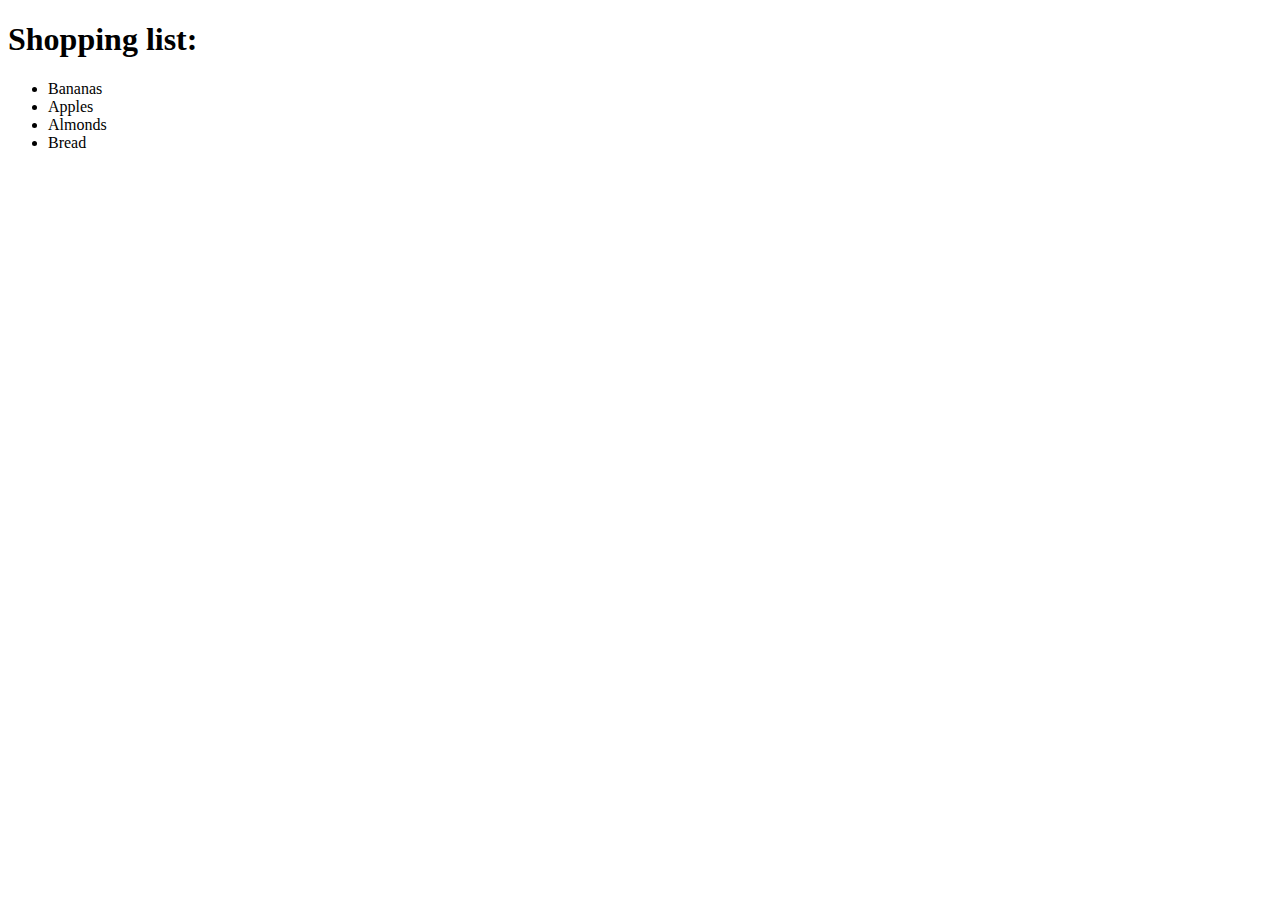
==== index.html @ a2b40656 "Lesson 2.1" ====
<!DOCTYPE html>
<html lang="en">
<head>
  <meta charset="UTF-8">
  <script src="modernizr-dev.js"></script>
  <title>Using Modernizr CSS classes | Lesson 2.1 | A beginners guide to Modernizr</title>
</head>
<body>

  <h1>Shopping list:</h1>

  <ul>
    <li>Bananas</li>
    <li>Apples</li>
    <li>Almonds</li>
    <li>Bread</li>
  </ul>

</body>
</html>
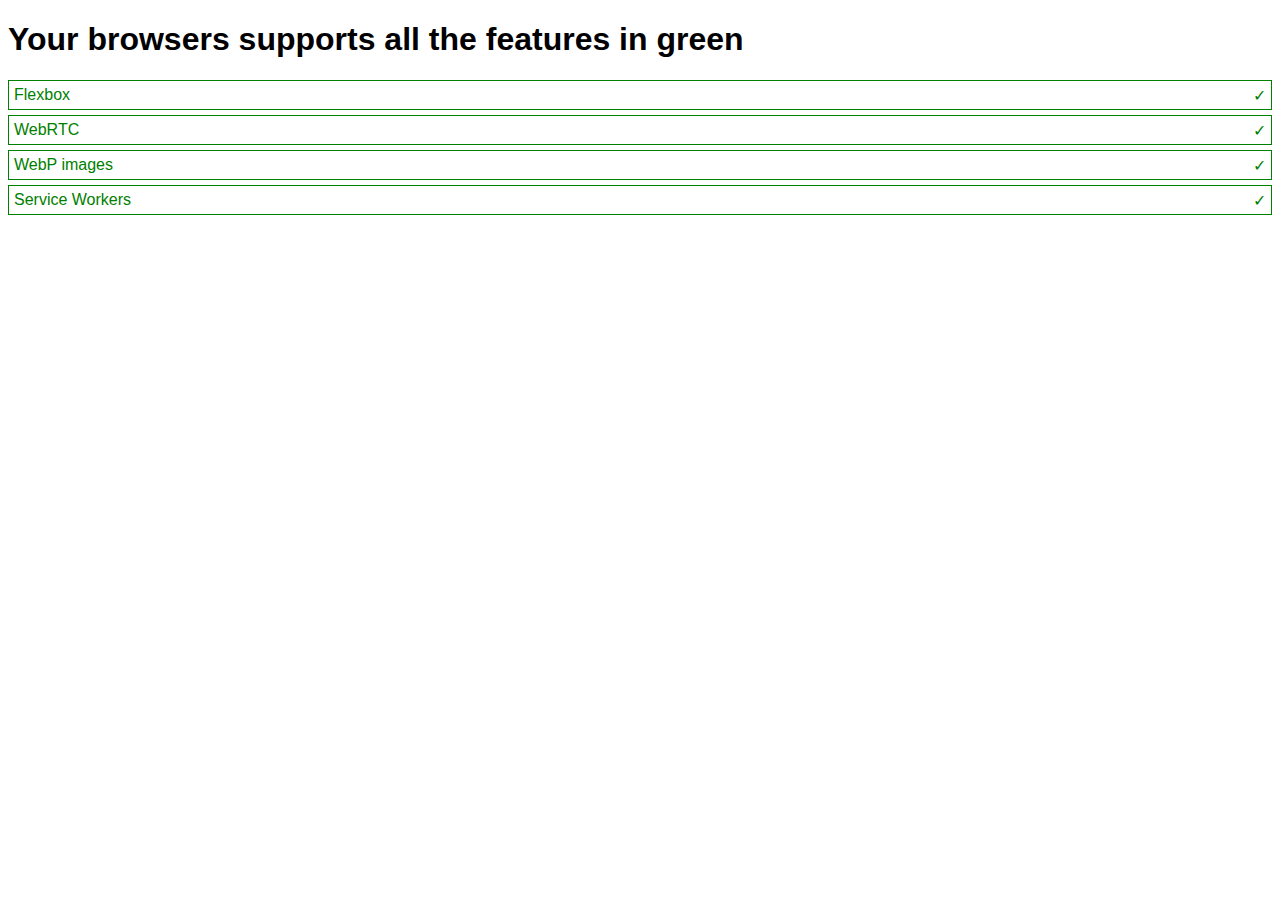
==== commit 5c71f8dd: "Lesson 2.2" ====
--- a/index.html
+++ b/index.html
@@ -3,17 +3,18 @@
 <head>
   <meta charset="UTF-8">
   <script src="modernizr-dev.js"></script>
-  <title>Using Modernizr CSS classes | Lesson 2.1 | A beginners guide to Modernizr</title>
+  <link rel="stylesheet" type="text/css" href="styles.css">
+  <title>.no-feature vs .feature, what should I use? | Lesson 2.2 | A beginners guide to Modernizr</title>
 </head>
 <body>
 
-  <h1>Shopping list:</h1>
+  <h1>Your browsers supports all the features in green</h1>
 
   <ul>
-    <li>Bananas</li>
-    <li>Apples</li>
-    <li>Almonds</li>
-    <li>Bread</li>
+    <li class='flex'>Flexbox</li>
+    <li class='webrtc'>WebRTC</li>
+    <li class='webp'>WebP images</li>
+    <li class='serviceworkers'>Service Workers</li>
   </ul>
 
 </body>
--- a/styles.css
+++ b/styles.css
@@ -0,0 +1,47 @@
+/*
+ * Modernizr adds either a .feature or .no-feature class to
+ * the html element so you can target styles for when a feature
+ * is supported or use the no-* class name when it's not.
+ */
+
+/* 
+ * All flexbox supporting browsers will have these styles
+ */
+
+
+/*
+ * Early firefox didn't support flexbox wrap.
+ * Modernizr has a separate feature test for 
+ * that.
+ */
+
+
+/*
+ * Applied for older browsers
+ */
+
+
+
+
+/* Default styles */
+body {
+  font-family: "Trebuchet MS", "Lucida Grande", "Lucida Sans Unicode", "Lucida Sans", sans-serif;
+}
+ul {
+  list-style: none;
+  padding: 0;
+}
+li {
+  color: green;
+  margin: 5px auto;
+  border: 1px solid;
+  padding: 5px;
+  box-sizing: border-box;
+  position: relative;
+}
+li:after {
+  /* '/2713' is the unicode for the tick symbol */
+  content: '\2713';
+  position: absolute;
+  right: 5px;
+}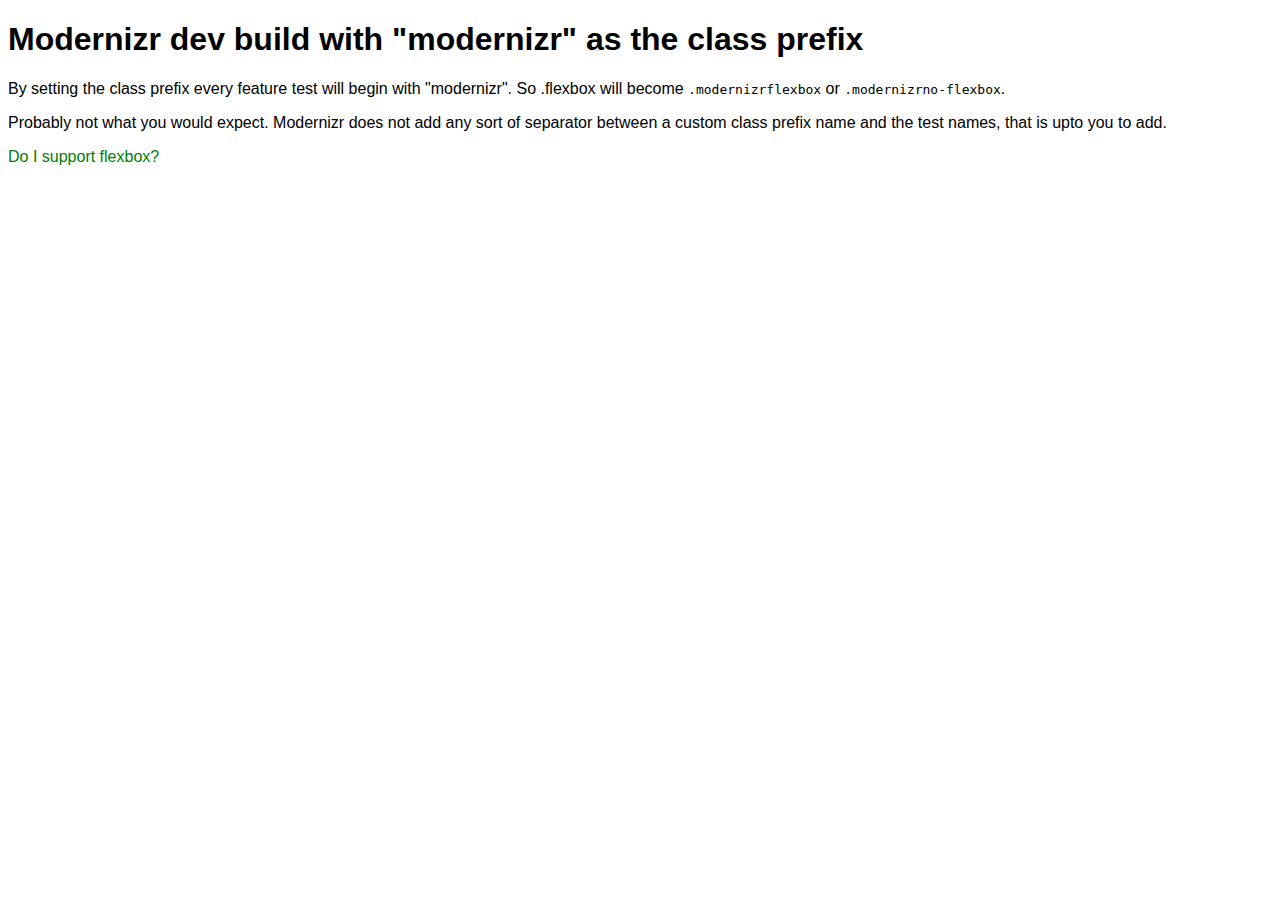
==== commit 2008dafd: "Lesson 2.4" ====
--- a/index.html
+++ b/index.html
@@ -4,18 +4,17 @@
   <meta charset="UTF-8">
   <script src="modernizr-dev.js"></script>
   <link rel="stylesheet" type="text/css" href="styles.css">
-  <title>.no-feature vs .feature, what should I use? | Lesson 2.2 | A beginners guide to Modernizr</title>
+  <title>Adding a custom class prefix | Lesson 2.4 | A beginners guide to Modernizr</title>
 </head>
 <body>
 
-  <h1>Your browsers supports all the features in green</h1>
-
-  <ul>
-    <li class='flex'>Flexbox</li>
-    <li class='webrtc'>WebRTC</li>
-    <li class='webp'>WebP images</li>
-    <li class='serviceworkers'>Service Workers</li>
-  </ul>
+  <h1>Modernizr dev build with "modernizr" as the class prefix</h1>
+  
+  <p>By setting the class prefix every feature test will begin with "modernizr". So .flexbox will become <code>.modernizrflexbox</code> or <code>.modernizrno-flexbox</code>.</p>
+  
+  <p>Probably not what you would expect. Modernizr does not add any sort of separator between a custom class prefix name and the test names, that is upto you to add.<p/>
+  
+  <p class="flex">Do I support flexbox?</p>
 
 </body>
 </html>
--- a/styles.css
+++ b/styles.css
@@ -1,47 +1,20 @@
 /*
- * Modernizr adds either a .feature or .no-feature class to
- * the html element so you can target styles for when a feature
- * is supported or use the no-* class name when it's not.
+ * The prefix becomes a little confusing
+ * as there is no separator.
  */
 
-/* 
- * All flexbox supporting browsers will have these styles
- */
+.modernizrno-flexbox .flex {
+  color: red;
+} 
 
 
-/*
- * Early firefox didn't support flexbox wrap.
- * Modernizr has a separate feature test for 
- * that.
- */
-
-
-/*
- * Applied for older browsers
- */
-
+.flex {
+  color: green;
+}
 
 
 
 /* Default styles */
 body {
   font-family: "Trebuchet MS", "Lucida Grande", "Lucida Sans Unicode", "Lucida Sans", sans-serif;
-}
-ul {
-  list-style: none;
-  padding: 0;
-}
-li {
-  color: green;
-  margin: 5px auto;
-  border: 1px solid;
-  padding: 5px;
-  box-sizing: border-box;
-  position: relative;
-}
-li:after {
-  /* '/2713' is the unicode for the tick symbol */
-  content: '\2713';
-  position: absolute;
-  right: 5px;
 }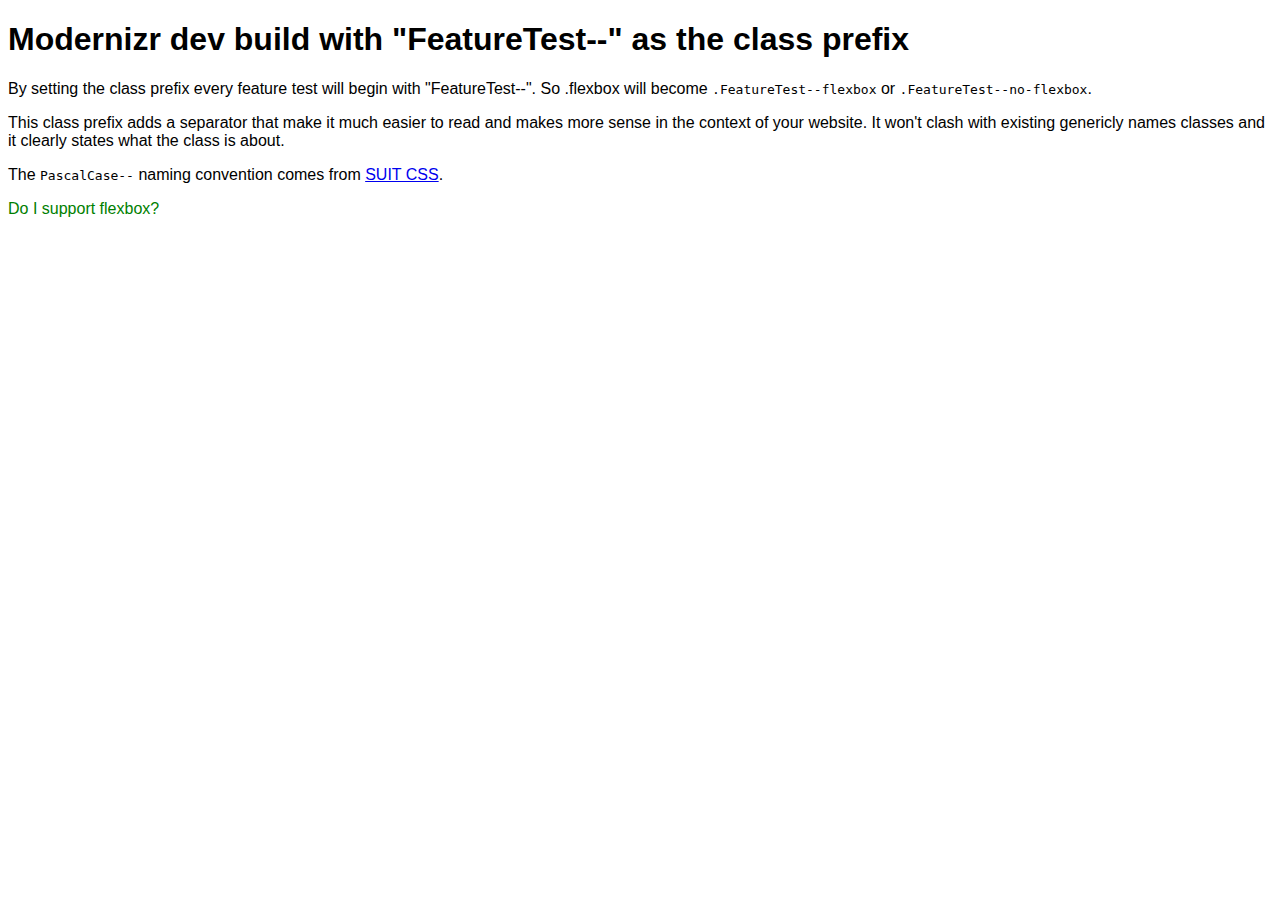
==== commit 5dceaf90: "Lesson 2.4 final" ====
--- a/index.html
+++ b/index.html
@@ -8,11 +8,13 @@
 </head>
 <body>
 
-  <h1>Modernizr dev build with "modernizr" as the class prefix</h1>
+  <h1>Modernizr dev build with "FeatureTest--" as the class prefix</h1>
   
-  <p>By setting the class prefix every feature test will begin with "modernizr". So .flexbox will become <code>.modernizrflexbox</code> or <code>.modernizrno-flexbox</code>.</p>
+  <p>By setting the class prefix every feature test will begin with "FeatureTest--". So .flexbox will become <code>.FeatureTest--flexbox</code> or <code>.FeatureTest--no-flexbox</code>.</p>
   
-  <p>Probably not what you would expect. Modernizr does not add any sort of separator between a custom class prefix name and the test names, that is upto you to add.<p/>
+  <p>This class prefix adds a separator that make it much easier to read and makes more sense in the context of your website. It won't clash with existing genericly names classes and it clearly states what the class is about.<p/>
+  
+  <p>The <code>PascalCase--</code> naming convention comes from <a href="https://github.com/suitcss/suit/blob/master/doc/naming-conventions.md#componentname--modifiername" target="_blank">SUIT CSS</a>.</p>
   
   <p class="flex">Do I support flexbox?</p>
 
--- a/styles.css
+++ b/styles.css
@@ -1,9 +1,8 @@
 /*
- * The prefix becomes a little confusing
- * as there is no separator.
+ * The new prefix reads a lot better and is clearer
  */
 
-.modernizrno-flexbox .flex {
+.FeatureTest--no-flexbox .flex {
   color: red;
 } 
 
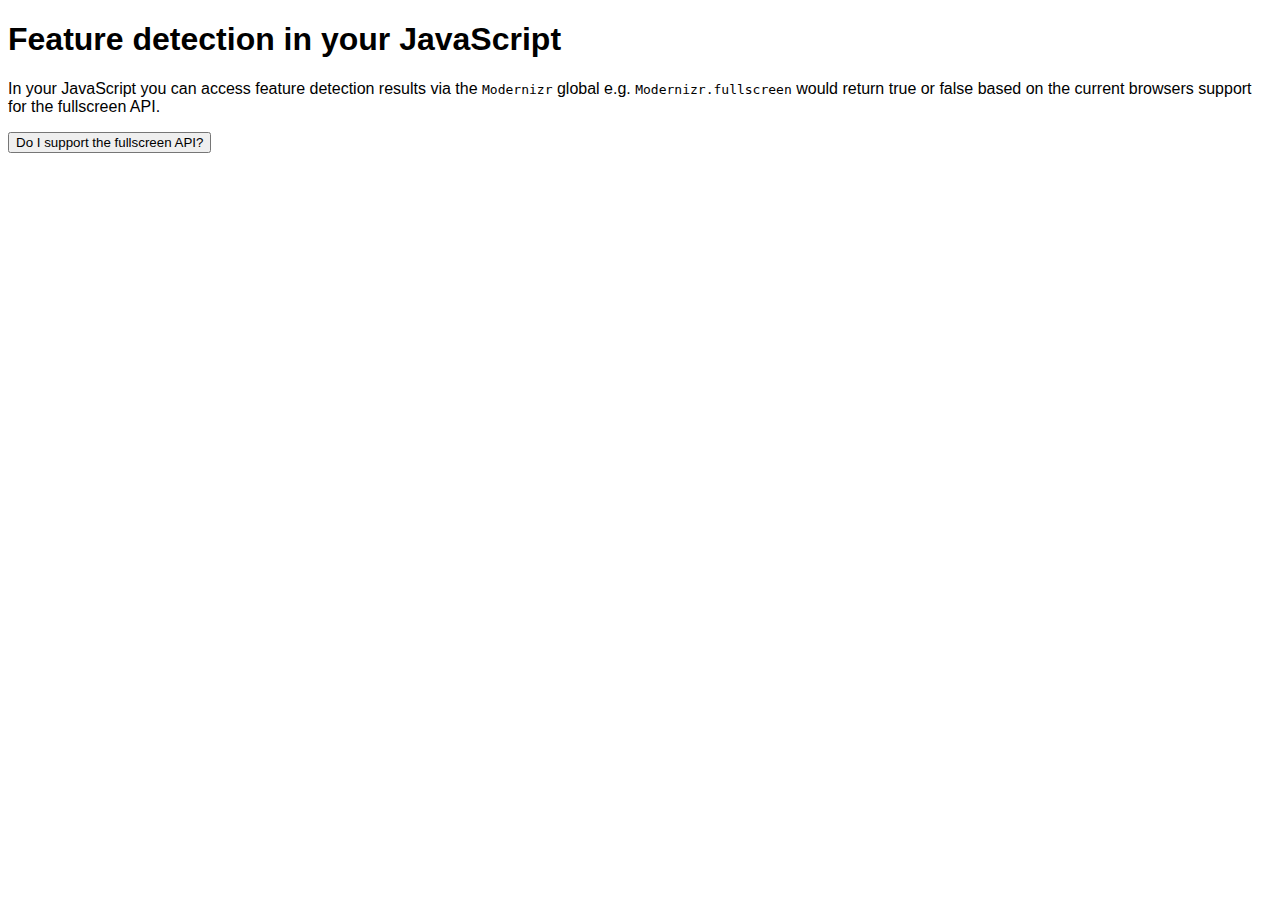
==== commit ce1a314f: "Lesson 3.1" ====
--- a/index.html
+++ b/index.html
@@ -2,21 +2,18 @@
 <html lang="en">
 <head>
   <meta charset="UTF-8">
+  <link rel="stylesheet" type="text/css" href="styles.css">
   <script src="modernizr-dev.js"></script>
-  <link rel="stylesheet" type="text/css" href="styles.css">
-  <title>Adding a custom class prefix | Lesson 2.4 | A beginners guide to Modernizr</title>
+  <script src="script.js"></script>
+  <title>Feature detection in your JavaScript | A beginners guide to Modernizr</title>
 </head>
 <body>
-
-  <h1>Modernizr dev build with "FeatureTest--" as the class prefix</h1>
   
-  <p>By setting the class prefix every feature test will begin with "FeatureTest--". So .flexbox will become <code>.FeatureTest--flexbox</code> or <code>.FeatureTest--no-flexbox</code>.</p>
+  <h1>Feature detection in your JavaScript</h1>
   
-  <p>This class prefix adds a separator that make it much easier to read and makes more sense in the context of your website. It won't clash with existing genericly names classes and it clearly states what the class is about.<p/>
+  <p>In your JavaScript you can access feature detection results via the <code>Modernizr</code> global e.g. <code>Modernizr.fullscreen</code> would return true or false based on the current browsers support for the fullscreen API.</p>
   
-  <p>The <code>PascalCase--</code> naming convention comes from <a href="https://github.com/suitcss/suit/blob/master/doc/naming-conventions.md#componentname--modifiername" target="_blank">SUIT CSS</a>.</p>
-  
-  <p class="flex">Do I support flexbox?</p>
+  <button id='btn'>Do I support the fullscreen API?</button>
 
 </body>
 </html>
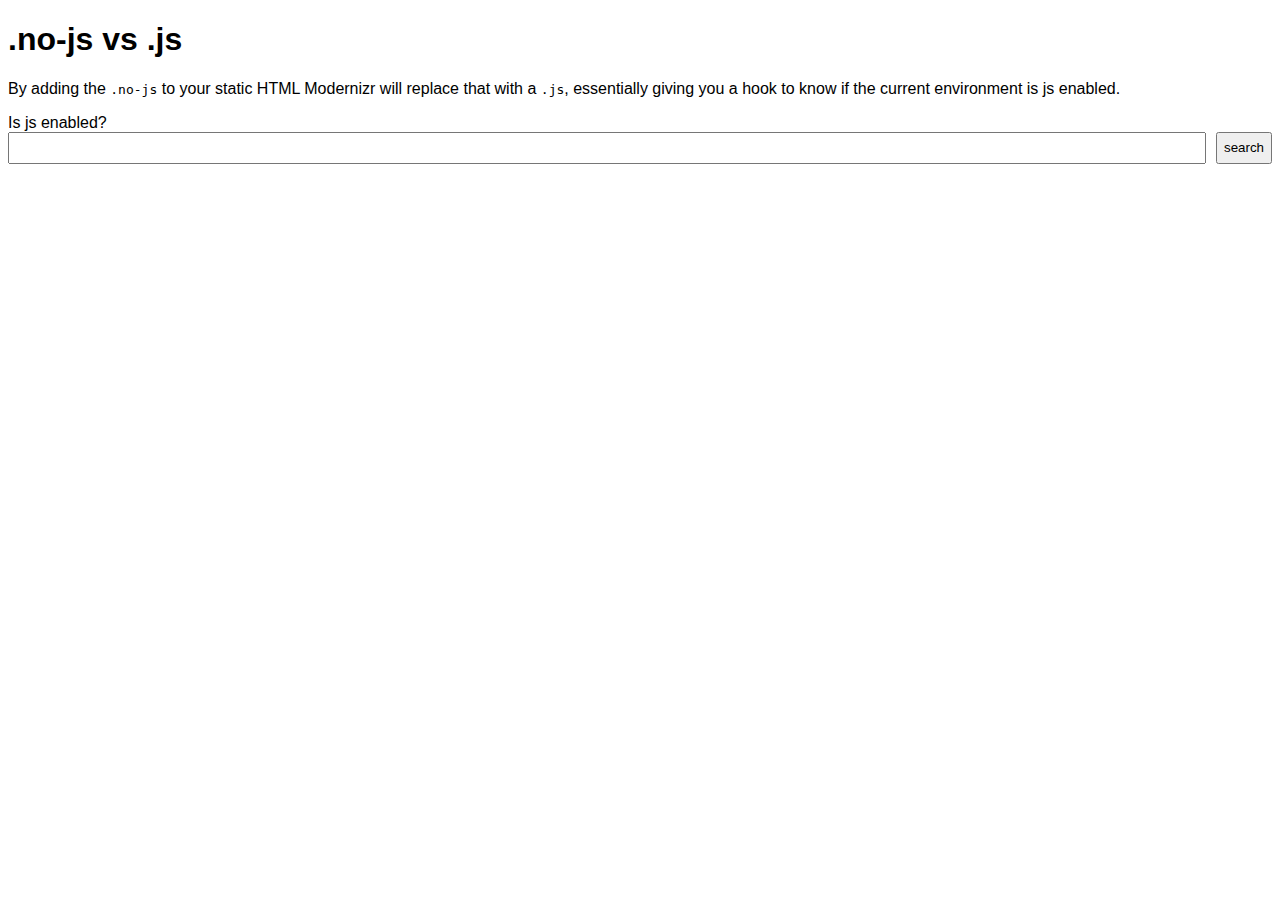
==== commit ef71c009: "Lesson 4.2" ====
--- a/index.html
+++ b/index.html
@@ -4,16 +4,28 @@
   <meta charset="UTF-8">
   <link rel="stylesheet" type="text/css" href="styles.css">
   <script src="modernizr-dev.js"></script>
-  <script src="script.js"></script>
-  <title>Feature detection in your JavaScript | A beginners guide to Modernizr</title>
+  <script src="//code.jquery.com/jquery-2.1.1.min.js"></script>
+  <title>.no-js vs .js class | Lesson 4.2 | A beginners guide to Modernizr</title>
 </head>
 <body>
+
+  <h1>.no-js vs .js</h1>
   
-  <h1>Feature detection in your JavaScript</h1>
+  <p>By adding the <code>.no-js</code> to your static HTML Modernizr will replace that with a <code>.js</code>, essentially giving you a hook to know if the current environment is js enabled.</p>
   
-  <p>In your JavaScript you can access feature detection results via the <code>Modernizr</code> global e.g. <code>Modernizr.fullscreen</code> would return true or false based on the current browsers support for the fullscreen API.</p>
+  <div id='js'>Is js enabled?</div>
   
-  <button id='btn'>Do I support the fullscreen API?</button>
+  <form method='GET' class='Form' action='search.html'>
+    <input type='text' class='Form-input' name='query' />   
+    <button class='Form-btn'>search</button>
+  </form>
+  
+  <ul class="Results u-isHidden">
+    <li class="Results-item"><a href="/">Result 1</a></li>
+    <li class="Results-item"><a href="/">Result 2</a></li>
+    <li class="Results-item"><a href="/">Result 3</a></li>
+    <li class="Results-item"><a href="/">Result 4</a></li>
+  </ul>
 
 </body>
 </html>
--- a/styles.css
+++ b/styles.css
@@ -1,19 +1,34 @@
-/*
- * The new prefix reads a lot better and is clearer
- */
-
-.FeatureTest--no-flexbox .flex {
-  color: red;
-} 
 
 
-.flex {
-  color: green;
-}
+
 
 
 
 /* Default styles */
+.u-isHidden {
+  display: none;
+}
+
+.Results {
+  list-style: none;
+  padding: 0;
+}
+
+.Results-item {
+  padding: 10px;
+  border-bottom: 1px solid
+}
+
+.Form {
+  display: flex;
+}
+.Form-input {
+  flex: 3;
+  padding: 5px;
+  margin-right: 10px;
+  font-size: 16px;
+}
+
 body {
   font-family: "Trebuchet MS", "Lucida Grande", "Lucida Sans Unicode", "Lucida Sans", sans-serif;
-}+}
